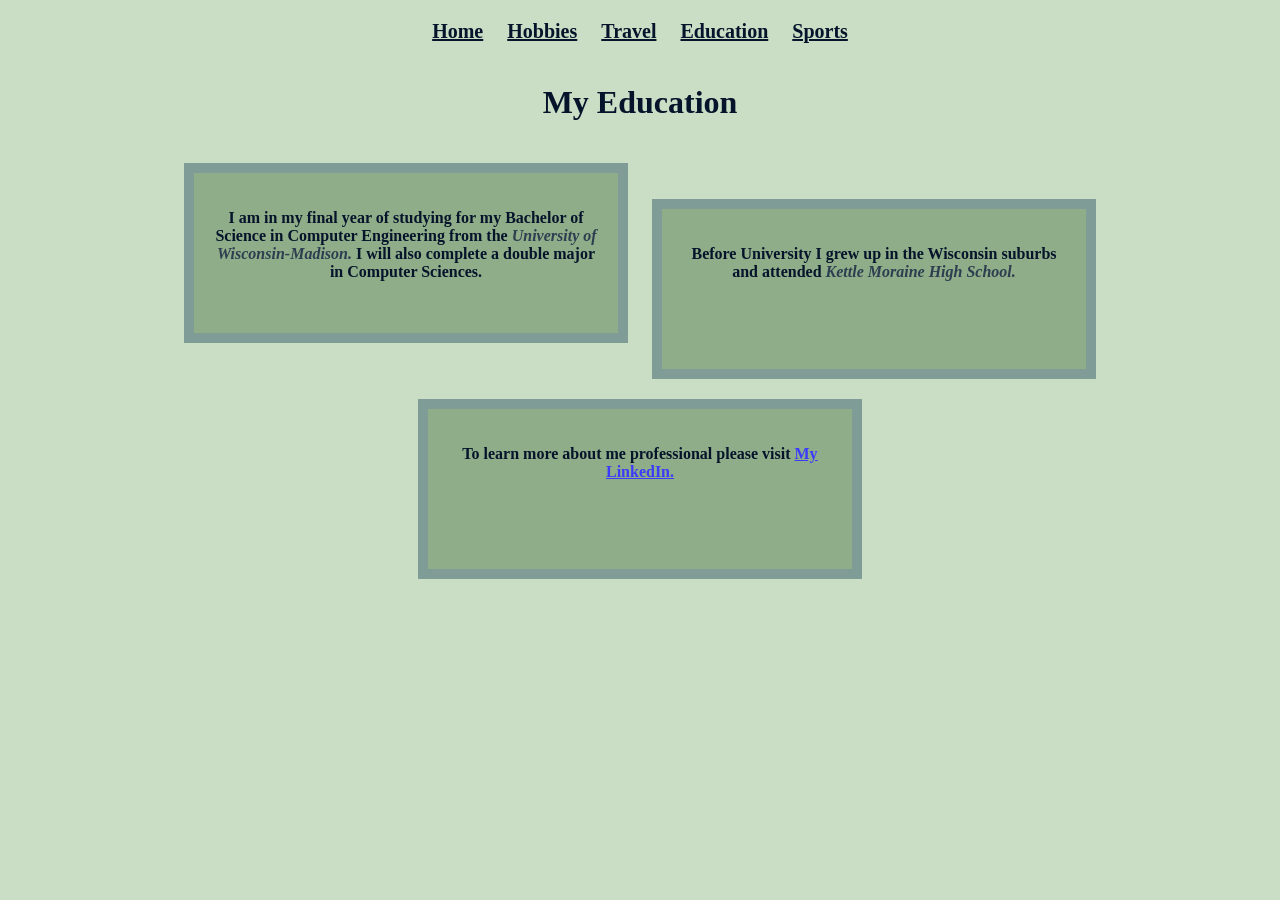
==== education.html @ c28ffac8 "Finished Website!" ====
<!DOCTYPE html>
<html lang="en">
<meta charset="UTF-8">
<title>Education</title>
<meta name="viewport" content="width=device-width,initial-scale=1">
<link rel="stylesheet" href="stylesheet.css">
<style>
	div {display: inline-block;
		width: 40%;
		height: 120px;
		margin: 10px;
		padding: 20px;
		border: 10px, solid, #7f9c96;
		background: #8fad88;
		}
	p{color: #05142b}
</style>

	<body>
		<nav>
			<a href="index.html">Home</a>
			<a href="hobbies.html">Hobbies</a>
			<a href="travel.html">Travel</a>
			<a href="education.html">Education</a>
			<a href="sports.html">Sports</a>
		</nav>

		<h1 style="padding-bottom: 10px;">My Education</h1>
		
		<div>
			<p>I am in my final year of studying for my Bachelor of Science in
			Computer Engineering from the <em>University of Wisconsin-Madison.</em>
			I will also complete a double major in Computer Sciences. 
			</p>
		</div>
        <div>
        	<p>Before University I grew up in the Wisconsin suburbs and attended <em>Kettle
            Moraine High School.</em>
        	</p>
		</div>
		<div>
        	<p>To learn more about me professional please visit 
            <a style="color: rgb(59, 59, 252);" href="https://www.linkedin.com/in/jjmertes" target="_blank">My LinkedIn.</a></p>
		</div>
	</body>

</html>
---- stylesheet.css ----
/* You should edit the content below to fit your website */

* {
	font-weight: bold;
	font-family: "Palatino", serif;
	color: #2c3e50;
	text-align: center;}
nav {
	padding: 20px;
}
nav a {
	color: #05142b;
	font-size: 20px;
	padding: 10px;
}
nav a:hover {
  color: #d96c1a;
}
h1,h2 {
	color: #05142b;
}
body {
	width: 960px;
	margin: 0 auto;
	background-color: #c9dec4}
img {
	width: 50% ;
	height: auto;
	padding: 20px}
ul {
	list-style-position: inside;   
}
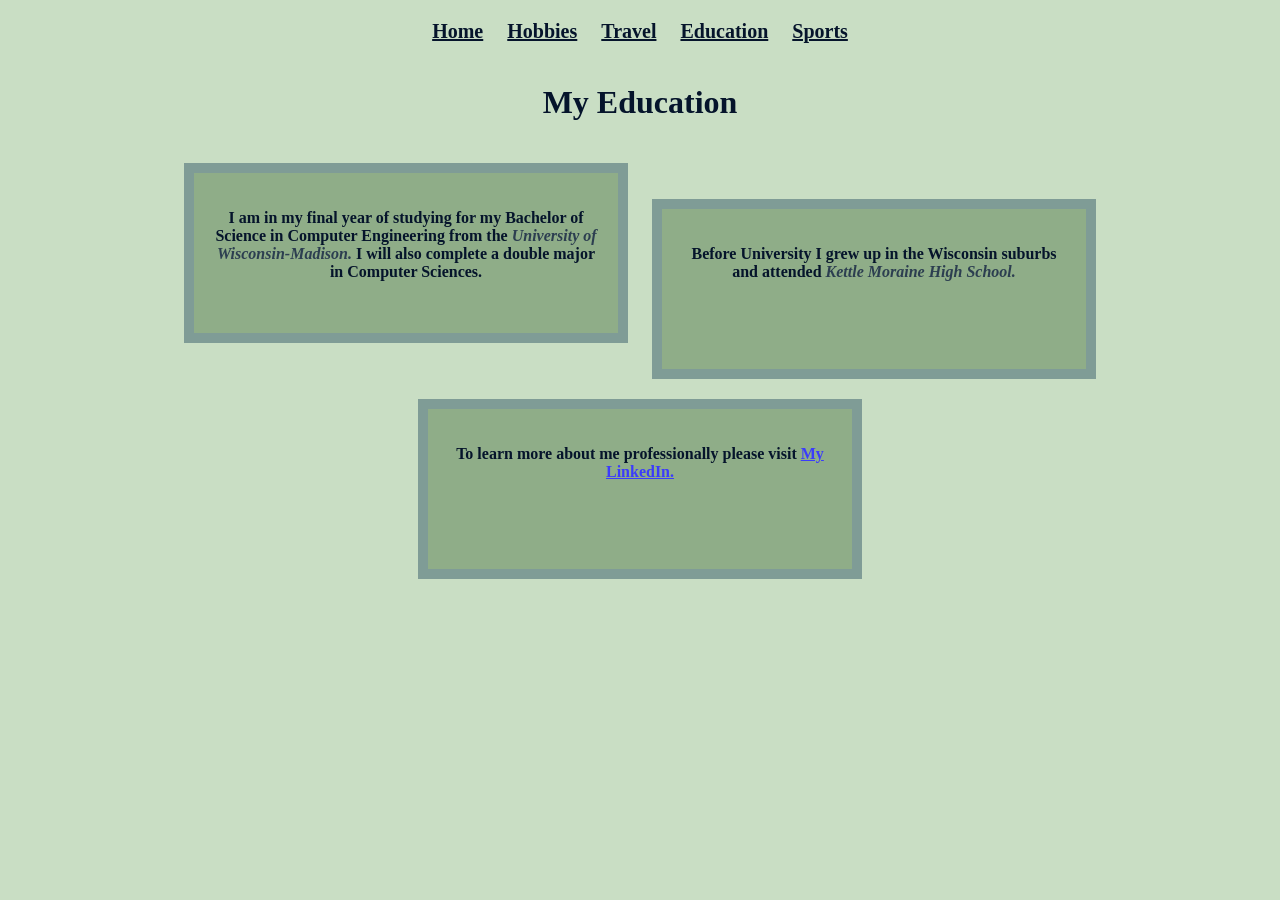
==== commit 7da87e0f: "more education fixes" ====
--- a/education.html
+++ b/education.html
@@ -5,7 +5,7 @@
 <meta name="viewport" content="width=device-width,initial-scale=1">
 <link rel="stylesheet" href="stylesheet.css">
 <style>
-	div {display: inline-block;
+	article {display: inline-block;
 		width: 40%;
 		height: 120px;
 		margin: 10px;
@@ -27,21 +27,21 @@
 
 		<h1 style="padding-bottom: 10px;">My Education</h1>
 		
-		<div>
+		<article>
 			<p>I am in my final year of studying for my Bachelor of Science in
 			Computer Engineering from the <em>University of Wisconsin-Madison.</em>
 			I will also complete a double major in Computer Sciences. 
 			</p>
-		</div>
-        <div>
+		</article>
+        <article>
         	<p>Before University I grew up in the Wisconsin suburbs and attended <em>Kettle
             Moraine High School.</em>
         	</p>
-		</div>
-		<div>
-        	<p>To learn more about me professional please visit 
+		</article>
+		<article>
+        	<p>To learn more about me professionally please visit 
             <a style="color: rgb(59, 59, 252);" href="https://www.linkedin.com/in/jjmertes" target="_blank">My LinkedIn.</a></p>
-		</div>
+		</article>
 	</body>
 
 </html>
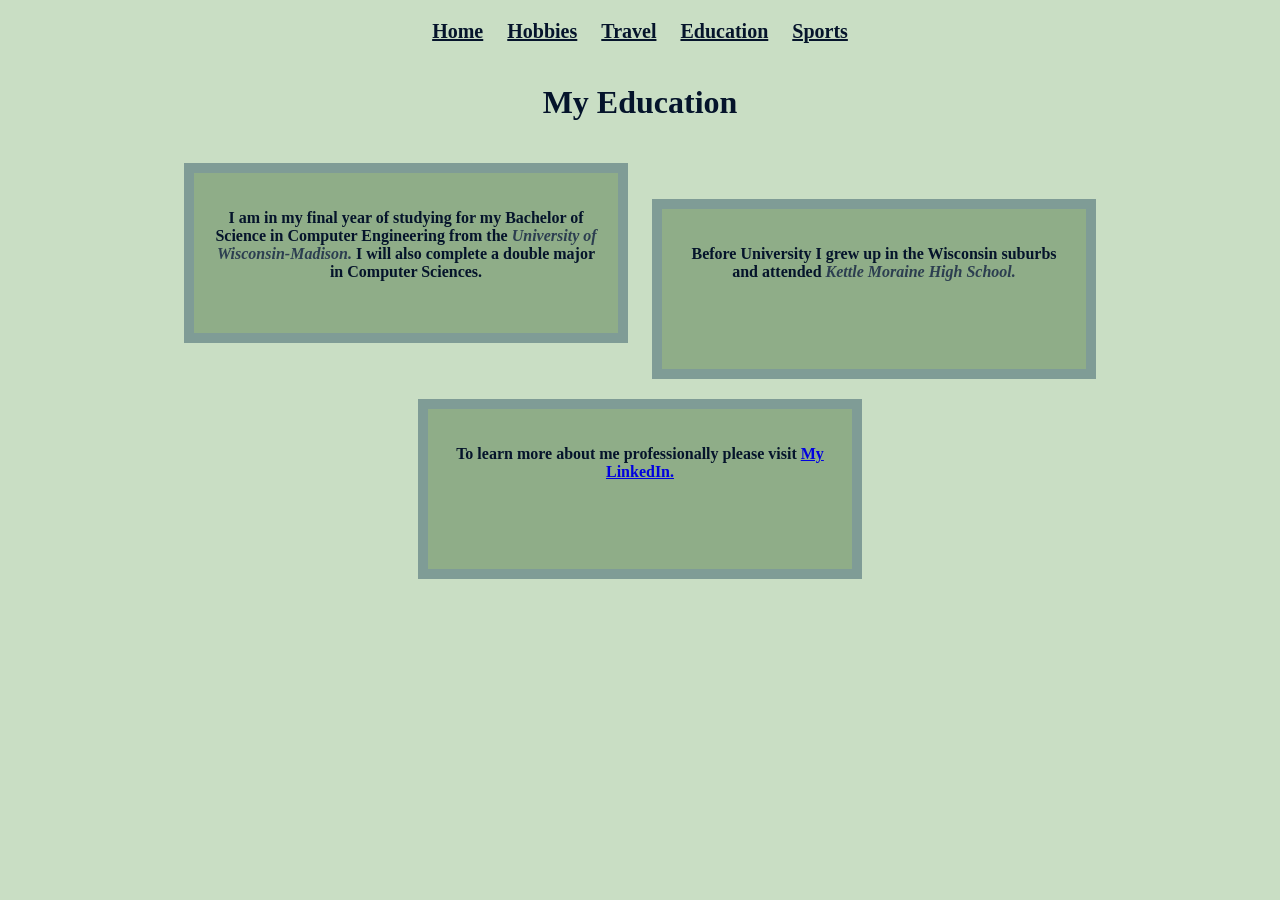
==== commit 93a381df: "fix contrast issues" ====
--- a/education.html
+++ b/education.html
@@ -40,7 +40,7 @@
 		</article>
 		<article>
         	<p>To learn more about me professionally please visit 
-            <a style="color: rgb(59, 59, 252);" href="https://www.linkedin.com/in/jjmertes" target="_blank">My LinkedIn.</a></p>
+            <a style="color: rgba(1, 1, 224, 1);" href="https://www.linkedin.com/in/jjmertes" target="_blank">My LinkedIn.</a></p>
 		</article>
 	</body>
 
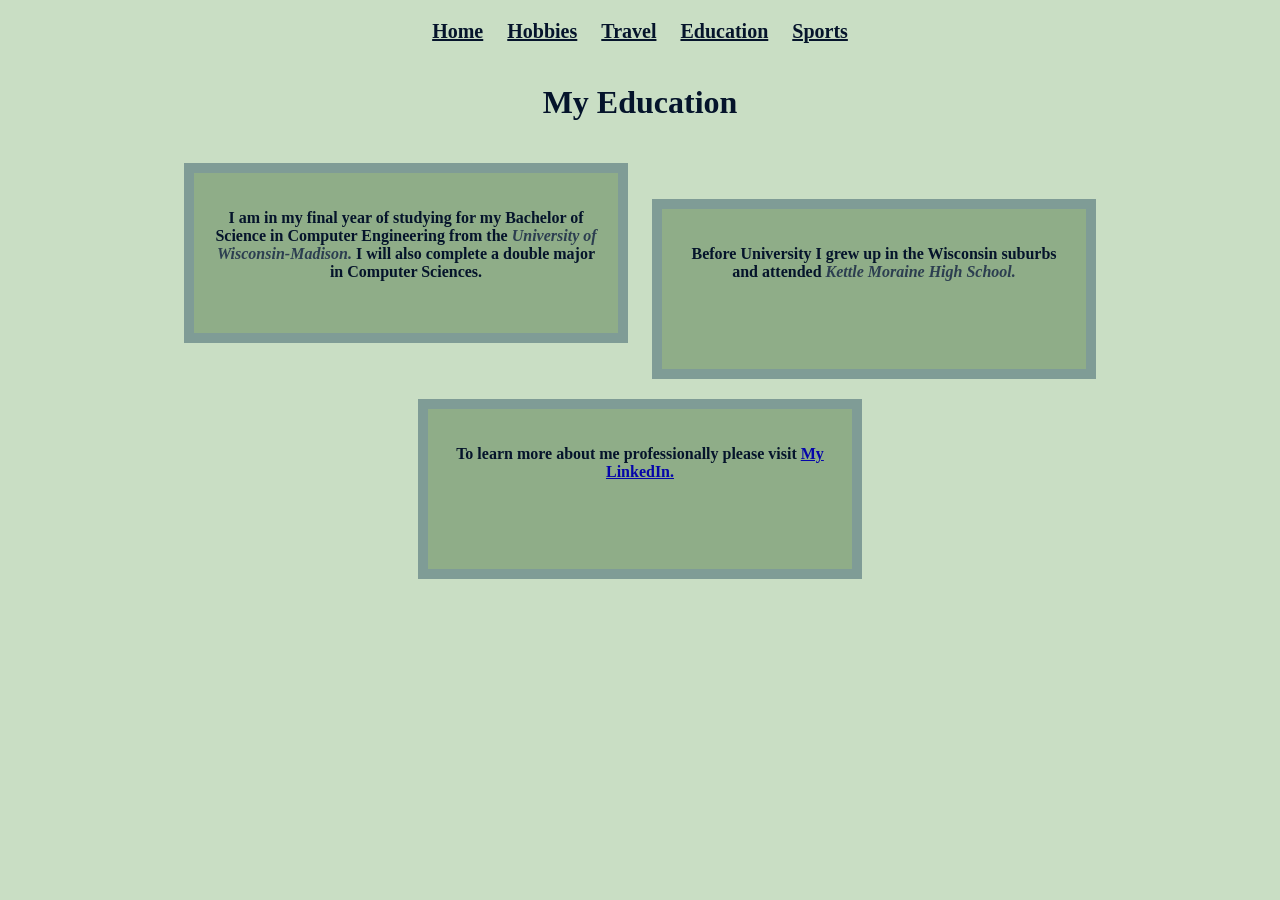
==== commit 83bd33f3: "more contrast issues" ====
--- a/education.html
+++ b/education.html
@@ -40,7 +40,7 @@
 		</article>
 		<article>
         	<p>To learn more about me professionally please visit 
-            <a style="color: rgba(1, 1, 224, 1);" href="https://www.linkedin.com/in/jjmertes" target="_blank">My LinkedIn.</a></p>
+            <a style="color: rgb(5, 5, 170);" href="https://www.linkedin.com/in/jjmertes" target="_blank">My LinkedIn.</a></p>
 		</article>
 	</body>
 
